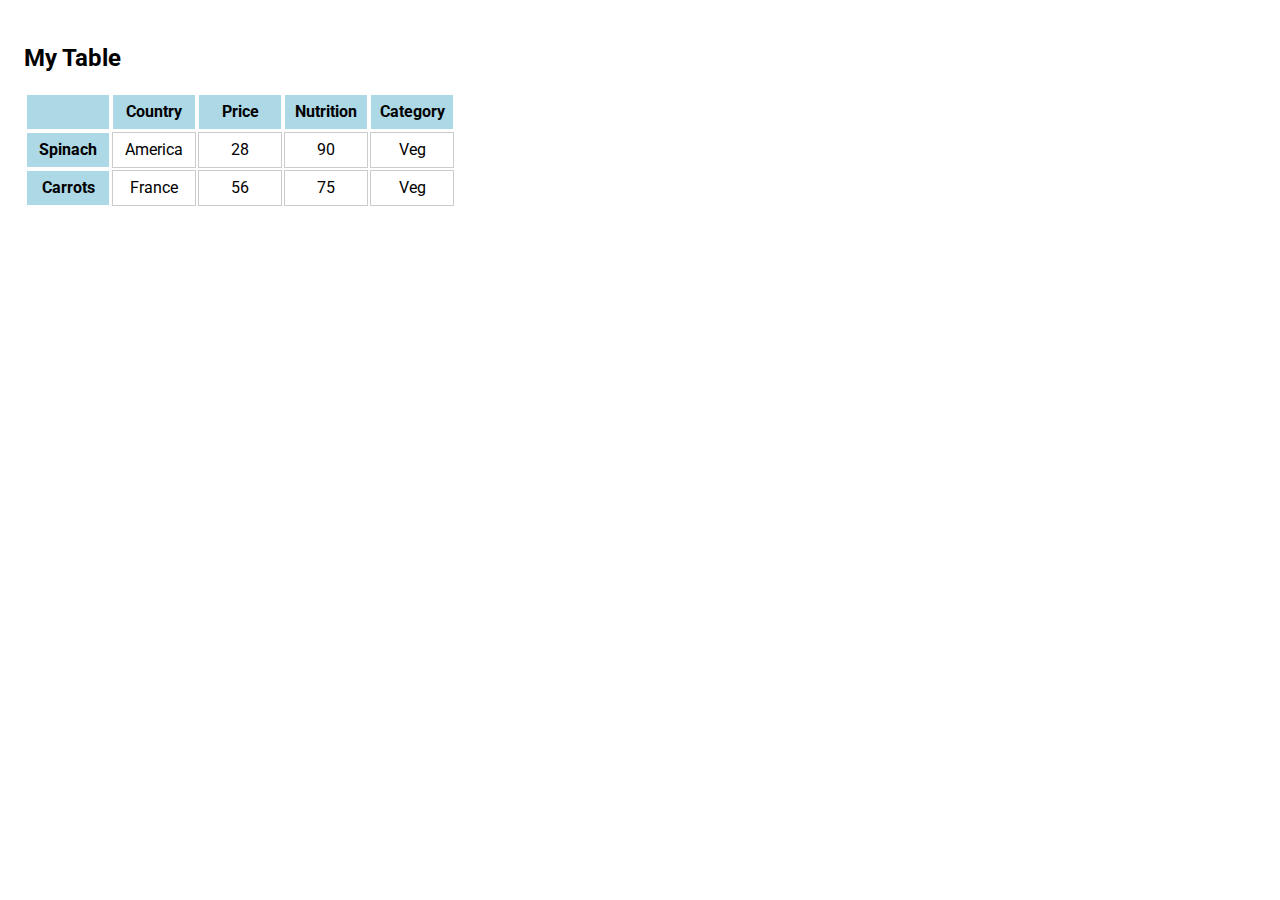
==== index.html @ 0a3680c9 "initial commit" ====
<!DOCTYPE html>
<html lang="en">

<head>
    <meta charset="UTF-8">
    <title>Table</title>
    <link href="https://fonts.googleapis.com/css?family=Roboto" rel="stylesheet" type="text/css">

    <style>
        td,
        th {
            width: 5rem;
            height: 2rem;
            border: 1px solid #ccc;
            text-align: center;
        }

        th {
            background: lightblue;
            border-color: white;
        }

        body {
            padding: 1rem;
            font-family: Roboto;
        }

        .odd {
            background-color: #000;
        }
    </style>
</head>

<body>
    <h2>My Table</h2>
    <table>
        <tr>
            <th></th>
            <th>Country</th>
            <th>Price</th>
            <th>Nutrition</th>
            <th>Category</th>
        </tr>
        <tr>
            <th>Spinach</th>
            <td>America</td>
            <td>28</td>
            <td>90</td>
            <td>Veg</td>
        </tr>
        <tr>
            <th>Carrots</th>
            <td>France</td>
            <td>56</td>
            <td>75</td>
            <td>Veg</td>
        </tr>
    </table>
    <script src="https://code.jquery.com/jquery-3.5.1.js"
        integrity="sha256-QWo7LDvxbWT2tbbQ97B53yJnYU3WhH/C8ycbRAkjPDc=" crossorigin="anonymous"></script>
    <script src="js/myscript.js"></script>
</body>

</html>
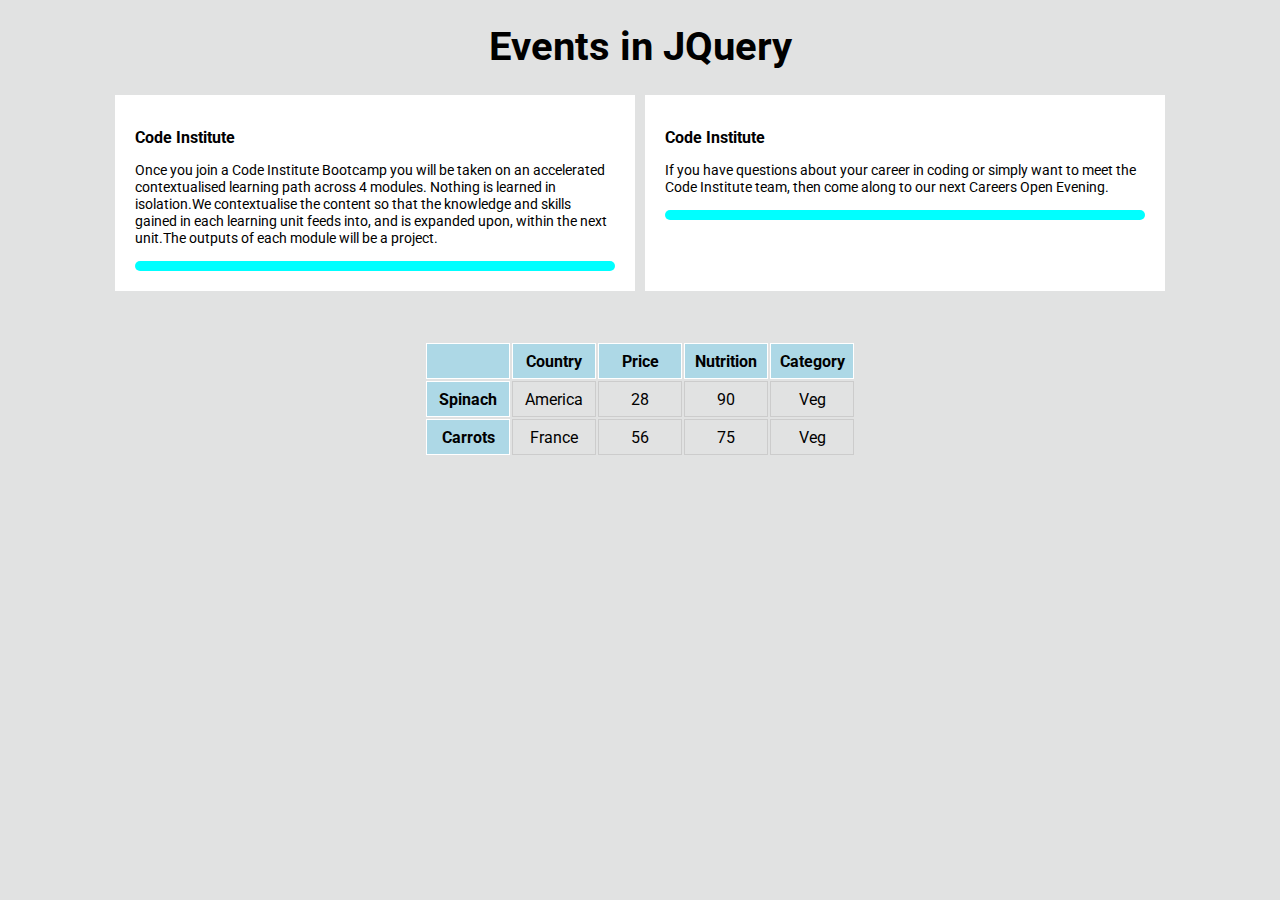
==== commit d639f17f: "added scripts" ====
--- a/index.html
+++ b/index.html
@@ -3,37 +3,41 @@
 
 <head>
     <meta charset="UTF-8">
-    <title>Table</title>
+    <title>Events in JQuery</title>
     <link href="https://fonts.googleapis.com/css?family=Roboto" rel="stylesheet" type="text/css">
-
-    <style>
-        td,
-        th {
-            width: 5rem;
-            height: 2rem;
-            border: 1px solid #ccc;
-            text-align: center;
-        }
-
-        th {
-            background: lightblue;
-            border-color: white;
-        }
-
-        body {
-            padding: 1rem;
-            font-family: Roboto;
-        }
-
-        .odd {
-            background-color: #000;
-        }
-    </style>
+    <link href="stylesheet.css" rel="stylesheet" type="text/css" />
 </head>
 
 <body>
-    <h2>My Table</h2>
-    <table>
+    <div id="container">
+        <div class="heading">
+            <h1>Events in JQuery</h1>
+        </div>
+        <div id="wrapper">
+
+            <div class="card module-1">
+                <h2>Code Institute</h2>
+                <p>Once you join a Code Institute Bootcamp you will be taken on an accelerated contextualised learning
+                    path across 4 modules. Nothing is learned in isolation.We contextualise the content so that the
+                    knowledge and skills gained in each learning unit feeds into, and is expanded upon, within the next
+                    unit.The outputs of each module will be a project. </p>
+                <div class="card-panel">
+
+                </div>
+            </div>
+
+            <div class="card module-2">
+                <h2>Code Institute</h2>
+                <p>If you have questions about your career in coding or simply want to meet the Code Institute team,
+                    then come along to our next Careers Open Evening. </p>
+                <div class="card-panel">
+
+                </div>
+            </div>
+
+        </div>
+    </div>
+    <table class="center">
         <tr>
             <th></th>
             <th>Country</th>
@@ -56,6 +60,7 @@
             <td>Veg</td>
         </tr>
     </table>
+
     <script src="https://code.jquery.com/jquery-3.5.1.js"
         integrity="sha256-QWo7LDvxbWT2tbbQ97B53yJnYU3WhH/C8ycbRAkjPDc=" crossorigin="anonymous"></script>
     <script src="js/myscript.js"></script>
--- a/stylesheet.css
+++ b/stylesheet.css
@@ -0,0 +1,96 @@
+body {
+	font-family: 'Roboto', sans-serif;
+ 	background-color: #e1e2e2;
+}
+
+.heading {
+	max-width:1050px;
+	background-color: #e1e2e2;
+	margin: 0 auto;
+	padding: 5px 0;
+}
+
+h2 {
+	font-size: 1em;
+	text-align: left;
+}
+
+p > span {
+	color: green;	
+}
+
+h1{
+	font-size: 2.5em;
+    text-align: center;
+    margin: 10px 0;
+}
+
+p {
+	font-size: .9rem;
+}
+
+#wrapper {
+	/* display: grid;
+	grid-template-columns: 1fr; */
+	box-sizing:border-box;
+	margin-right:auto;
+	margin-left:auto;
+	max-width:1050px;	
+}
+
+.card {
+	margin-top: 10px;
+	padding: 20px;
+	background-color: #fff;
+}
+
+.card-panel {
+	height: 10px;
+	width: 100%;
+	background-color: aqua;
+	border-radius: 5px;
+}
+
+.odd {
+            background-color: #E84610;
+        }
+
+        .even {
+            background-color: #C65353;
+        }
+
+        .underline {
+            text-decoration: underline;
+        }
+
+        .border {
+            border: solid 2px #ccc;
+        }
+
+        td,
+        th {
+            width: 5rem;
+            height: 2rem;
+            border: 1px solid #ccc;
+            text-align: center;
+        }
+
+        th {
+            background: lightblue;
+            border-color: white;
+        }
+        table {
+            margin-top: 50px;
+          
+        }
+        .center {
+            margin-left: auto;
+             margin-right: auto;
+        }
+@media screen and (min-width: 600px) {
+	#wrapper {
+		display: grid;
+		grid-template-columns: 1fr 1fr;
+		grid-column-gap: 10px;
+	}
+}